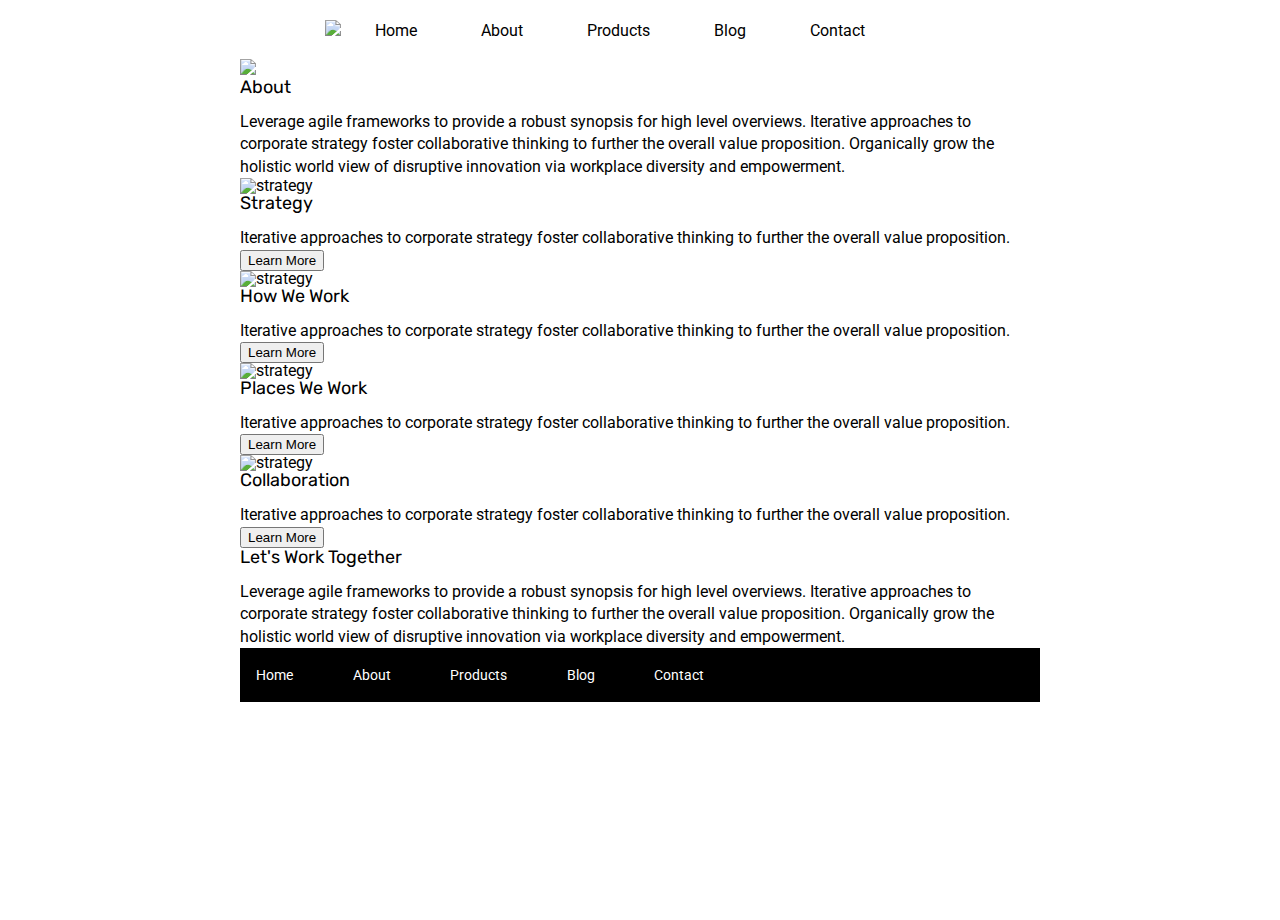
==== about.html @ 314eb80f "I probably should have commited sooner, Index is complete and About is HTML styled. Working on CSS s" ====
<!doctype html>

<html lang="en">
<head>
  <meta charset="utf-8">

  <title>Sprint Challenge - About</title>

  <link href="https://fonts.googleapis.com/css?family=Roboto|Rubik" rel="stylesheet">
  <link rel="stylesheet" href="css/index.css">

</head>

<body>
    <div class="container about-page">
     
      <header class="hIndex"> 
        <nav>
          <img src="img/lambda-black.png">
                <a href="/index.html">Home</a>
                <a href="/about.html">About</a>
                <a href="#">Products</a>
                <a href="#">Blog</a>
                <a href="#">Contact</a>
            </nav>
        </header>
        <img src="img/jumbo-about.png" class="secondImg">
      <section>
        <h2>About</h2>
        <p>Leverage agile frameworks to provide a robust synopsis for high level overviews. Iterative approaches to corporate strategy foster collaborative thinking to further the overall value proposition. Organically grow the holistic world view of disruptive innovation via workplace diversity and empowerment.</p>
      </section>
      <section class="bodyAbout">
        <div>
          <img src="img/about-plan.png" alt="strategy">
          <h2>Strategy</h2>
          <p>Iterative approaches to corporate strategy foster collaborative thinking to further the overall value proposition.</p>
          <button>Learn More</button>
        </div>
        <div>
          <img src="img/about-working.png" alt="strategy">
          <h2>How We Work</h2>
          <p>Iterative approaches to corporate strategy foster collaborative thinking to further the overall value proposition.</p>
          <button>Learn More</button>
        </div>
        <div>
          <img src="img/about-office.png" alt="strategy">
          <h2>Places We Work</h2>
          <p>Iterative approaches to corporate strategy foster collaborative thinking to further the overall value proposition.</p>
          <button>Learn More</button>        
        </div>
        <div>
          <img src="img/about-meeting.png" alt="strategy">
          <h2>Collaboration</h2>
          <p>Iterative approaches to corporate strategy foster collaborative thinking to further the overall value proposition.</p>
          <button>Learn More</button>
        </div>      
      </section>
      
      <section>
        <h2>Let's Work Together</h2>
        <p>Leverage agile frameworks to provide a robust synopsis for high level overviews. Iterative approaches to corporate strategy foster collaborative thinking to further the overall value proposition. Organically grow the holistic world view of disruptive innovation via workplace diversity and empowerment.</p>
      </section>
    
        
      <footer>
        <nav>
          <a href="index.html">Home</a>
          <a href="#">About</a>
          <a href="#">Products</a>
          <a href="#">Blog</a>
          <a href="#">Contact</a>
        </nav>
      </footer>
    </div><!-- container -->        
</body>
</html>
---- css/index.css ----
/* http://meyerweb.com/eric/tools/css/reset/ 
   v2.0 | 20110126
   License: none (public domain)
*/

html, body, div, span, applet, object, iframe,
h1, h2, h3, h4, h5, h6, p, blockquote, pre,
a, abbr, acronym, address, big, cite, code,
del, dfn, em, img, ins, kbd, q, s, samp,
small, strike, strong, sub, sup, tt, var,
b, u, i, center,
dl, dt, dd, ol, ul, li,
fieldset, form, label, legend,
table, caption, tbody, tfoot, thead, tr, th, td,
article, aside, canvas, details, embed, 
figure, figcaption, footer, header, hgroup, 
menu, nav, output, ruby, section, summary,
time, mark, audio, video {
	margin: 0;
	padding: 0;
	border: 0;
	font-size: 100%;
	font: inherit;
	vertical-align: baseline;
}
/* HTML5 display-role reset for older browsers */
article, aside, details, figcaption, figure, 
footer, header, hgroup, menu, nav, section {
	display: block;
}
body {
	line-height: 1;
}
ol, ul {
	list-style: none;
}
blockquote, q {
	quotes: none;
}
blockquote:before, blockquote:after,
q:before, q:after {
	content: '';
	content: none;
}
table {
	border-collapse: collapse;
	border-spacing: 0;
}

* {
    box-sizing: border-box;
}

html, body {
    height: 100%;
    font-family: 'Roboto', sans-serif;
}

h1, h2, h3, h4, h5 {
    font-size: 18px;
    margin-bottom: 15px;
    font-family: 'Rubik', sans-serif;
}

p {
    line-height: 1.4;
}

.container {
    width: 800px;
    margin: 0 auto;
}

.hIndex {
    display: flex;
    margin: 20px;
    justify-content: space-around;

}
.hIndex nav img {
    margin-left: -60px;
}
.firstImg {
    margin-top: 20px;
    margin-bottom: 20px;
}
.hIndex a {
    margin-left: 30px;
    color: black;
    text-decoration: none;
    margin-right: 30px;
}
.top-content {
    display: flex;
    flex-wrap: wrap;
    justify-content: space-evenly;
    margin-bottom: 20px;
    border-bottom: 1px dashed black;
}

.top-content .text-container {
    width: 48%;
    padding: 0 1%;
    padding-bottom: 20px;  
}

.middle-content {
    margin-bottom: 20px;
    border-bottom: 1px dashed black;
}

.middle-content h2 {
    padding: 0 2%;
    margin-bottom: 0;
}

.middle-content .boxes {
    display: flex;
    flex-wrap: wrap;
    justify-content: space-evenly;
}

.middle-content .boxes .box {
    width: 12.5%;
    height: 100px;
    background: black;
    margin: 20px 2.5%;
    color: white;
    display: flex;
    align-items: center;
    justify-content: center;
}

.bottom-content {
    display: flex;
    margin: 0 2% 20px;
    justify-content: space-around;
}

.bottom-content .text-container {
    padding-right: 4%;
}

.bottom-content .text-container:last-child {
    padding-right: 0;
}

footer {
    width: 100%;
    background: black;
}

footer nav {
    width: 60%;
    display: flex;
    justify-content: space-between;
    align-items: center;
    padding: 20px 2%;
    font-size: 14px;
}

footer nav a {
    color: white;
    text-decoration: none;
}

/* MY CODE BEGINS */

.boxes .box:first-child {
    background-color: teal;
}

#box2 {
    background-color: gold;
}

#box3 {
    background-color: cadetblue;
}

#box4 {
    background-color: coral;
}

#box5 {
    background-color: crimson;
}

#box6 {
    background-color: forestgreen;
}

#box7 {
    background-color: darkorchid;
}

#box8 {
    background-color: hotpink;
}

#box9 {
    background-color: indigo;
}

#box1 {
    background-color: dodgerblue;
}


/* ABOUT PAGE */
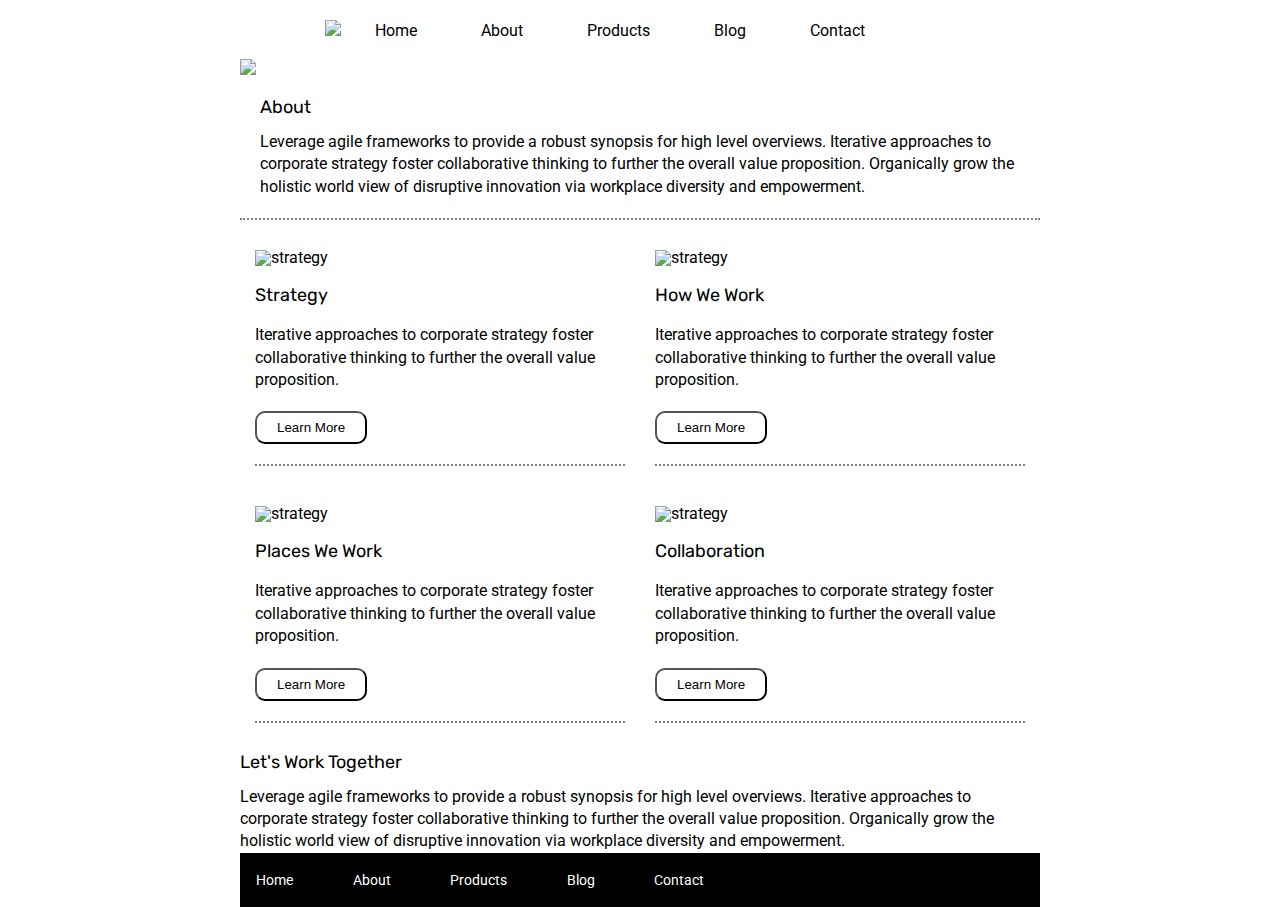
==== commit 7c22aa40: "Nearly complete." ====
--- a/about.html
+++ b/about.html
@@ -25,7 +25,7 @@
             </nav>
         </header>
         <img src="img/jumbo-about.png" class="secondImg">
-      <section>
+      <section class="upperAbout">
         <h2>About</h2>
         <p>Leverage agile frameworks to provide a robust synopsis for high level overviews. Iterative approaches to corporate strategy foster collaborative thinking to further the overall value proposition. Organically grow the holistic world view of disruptive innovation via workplace diversity and empowerment.</p>
       </section>
@@ -42,13 +42,13 @@
           <p>Iterative approaches to corporate strategy foster collaborative thinking to further the overall value proposition.</p>
           <button>Learn More</button>
         </div>
-        <div>
+        <div class="weNEEDEXTRAMARGINSSSSS">
           <img src="img/about-office.png" alt="strategy">
           <h2>Places We Work</h2>
           <p>Iterative approaches to corporate strategy foster collaborative thinking to further the overall value proposition.</p>
           <button>Learn More</button>        
         </div>
-        <div>
+        <div class="weNEEDEXTRAMARGINSSSSS">
           <img src="img/about-meeting.png" alt="strategy">
           <h2>Collaboration</h2>
           <p>Iterative approaches to corporate strategy foster collaborative thinking to further the overall value proposition.</p>
--- a/css/index.css
+++ b/css/index.css
@@ -209,3 +209,39 @@
 
 /* ABOUT PAGE */
 
+.upperAbout {
+    padding: 20px;
+    border-bottom: 2px dotted grey;
+}
+
+.bodyAbout {
+    margin-top: 10px;
+    display: flex;
+    flex-wrap: wrap;
+    justify-content: space-around;
+    margin-bottom: 30px;
+}
+
+.bodyAbout div {
+    width: 370px;
+    border-bottom: 2px dotted grey;
+    padding-bottom: 20px;
+} 
+
+.bodyAbout div * {
+    margin-top: 20px;
+    
+}
+.weNEEDEXTRAMARGINSSSSS {
+    margin-top: 20px;
+}
+
+button {
+    background-color: white;
+    padding: 7px 20px;
+    border-radius: 10px;
+}
+
+.nearBottomAbout {
+
+}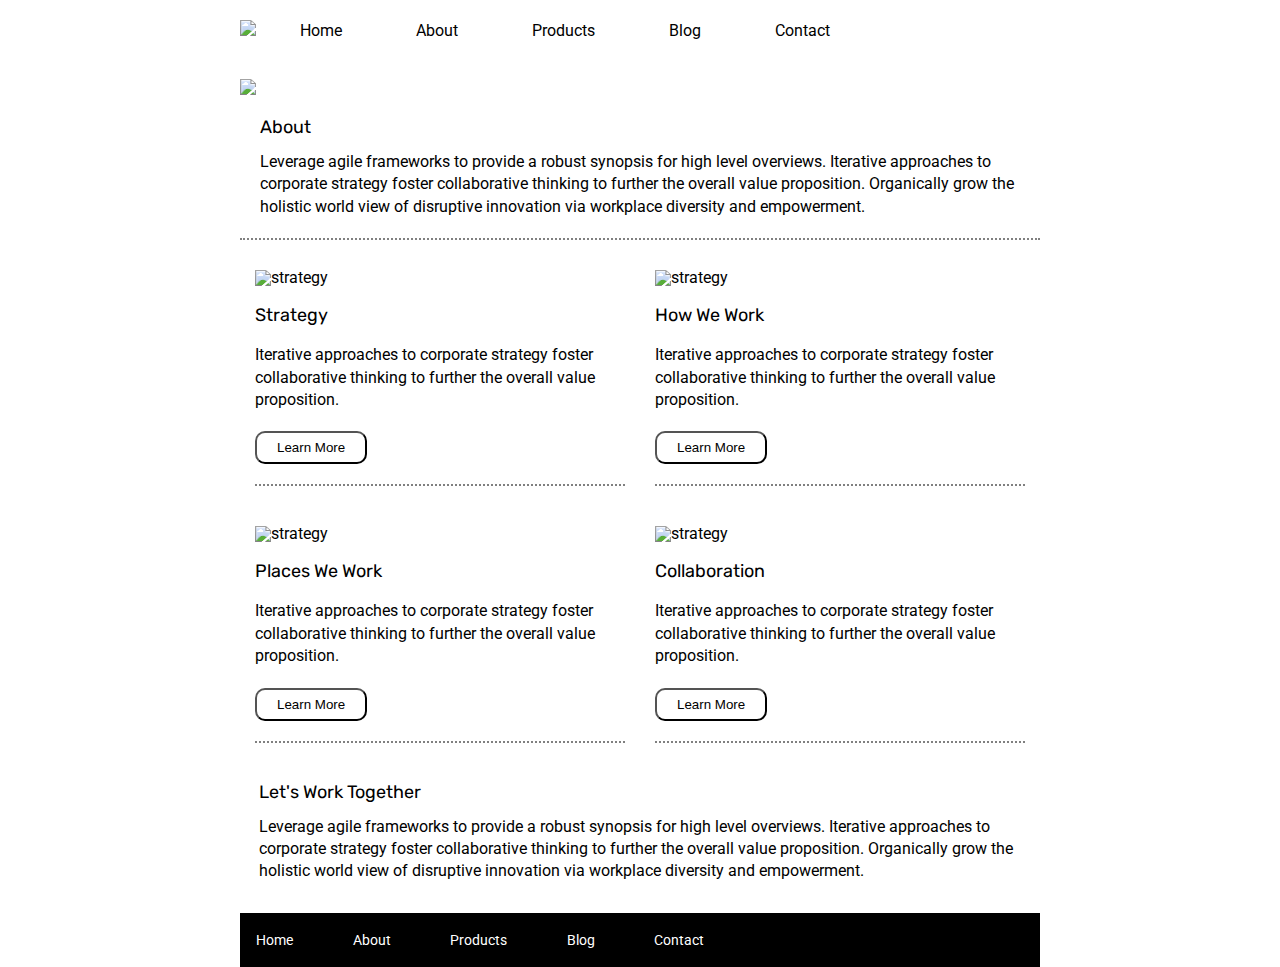
==== commit 03701ca8: "Project complete. I'm just pushing in case something happens where I'm unable to push? Touching up C" ====
--- a/about.html
+++ b/about.html
@@ -56,7 +56,7 @@
         </div>      
       </section>
       
-      <section>
+      <section class="nearBottomAbout">
         <h2>Let's Work Together</h2>
         <p>Leverage agile frameworks to provide a robust synopsis for high level overviews. Iterative approaches to corporate strategy foster collaborative thinking to further the overall value proposition. Organically grow the holistic world view of disruptive innovation via workplace diversity and empowerment.</p>
       </section>
--- a/css/index.css
+++ b/css/index.css
@@ -73,19 +73,19 @@
 
 .hIndex {
     display: flex;
-    margin: 20px;
-    justify-content: space-around;
+    margin: 20px 0;
+    justify-content: space-between;
 
 }
 .hIndex nav img {
-    margin-left: -60px;
+    
 }
 .firstImg {
     margin-top: 20px;
     margin-bottom: 20px;
 }
 .hIndex a {
-    margin-left: 30px;
+    margin-left: 40px;
     color: black;
     text-decoration: none;
     margin-right: 30px;
@@ -208,6 +208,9 @@
 
 
 /* ABOUT PAGE */
+.secondImg {
+    margin-top: 20px;
+}
 
 .upperAbout {
     padding: 20px;
@@ -219,7 +222,7 @@
     display: flex;
     flex-wrap: wrap;
     justify-content: space-around;
-    margin-bottom: 30px;
+    margin-bottom: 40px;
 }
 
 .bodyAbout div {
@@ -243,5 +246,6 @@
 }
 
 .nearBottomAbout {
-
-}+    width: 760px;
+    margin: 30px 19px;
+}
